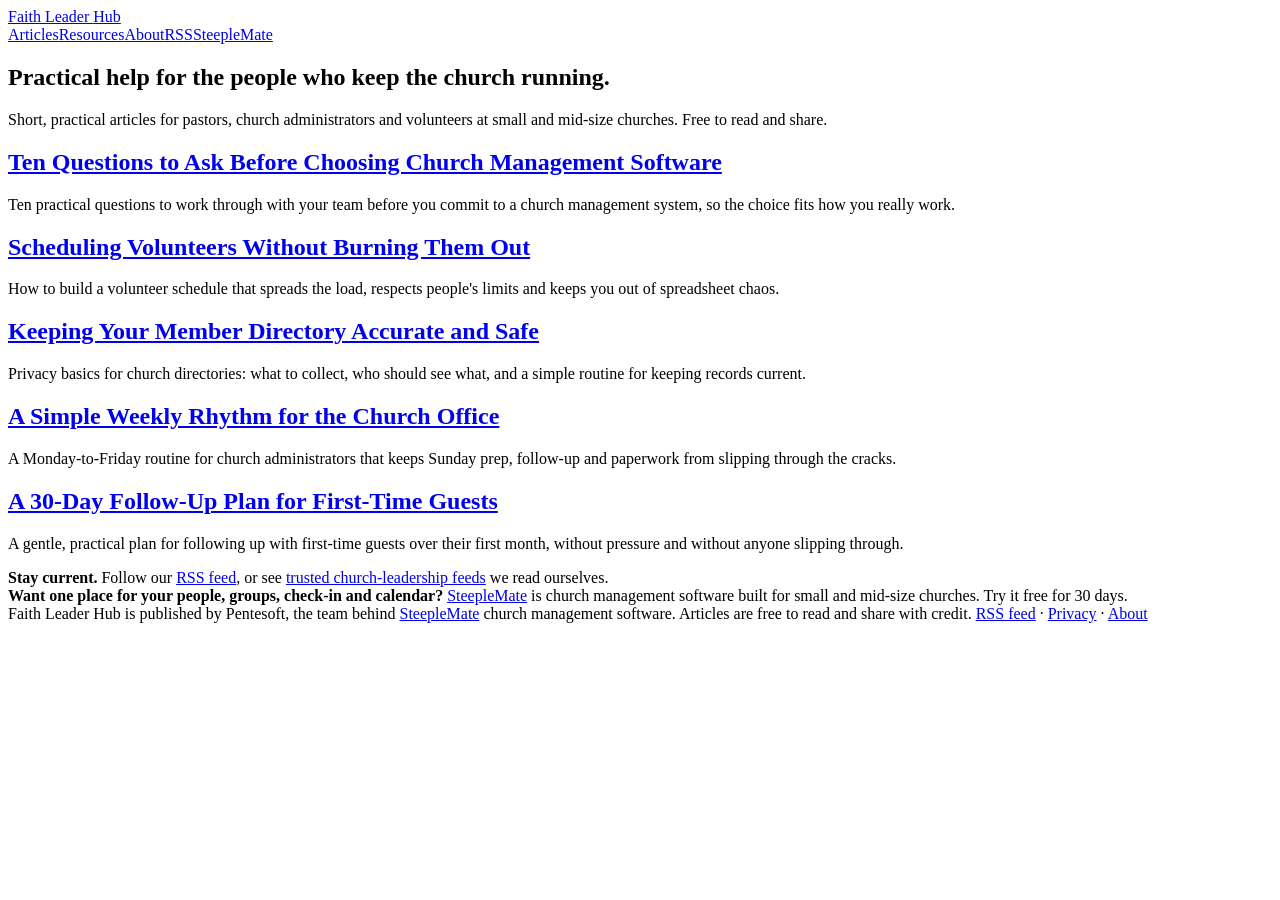
==== docs/index.html @ 1a3b2796 "Faith Leader Hub site: 5 articles, resources feeds, RSS, about, privacy; static build into docs/" ====
<!doctype html>
<html lang="en">
<head>
<meta charset="utf-8">
<meta name="viewport" content="width=device-width, initial-scale=1">
<title>Faith Leader Hub: Practical help for the people who keep the church running</title>
<meta name="description" content="Practical help for the people who keep the church running.">
<link rel="canonical" href="https://faithleaderhub.com/">
<link rel="alternate" type="application/rss+xml" title="Faith Leader Hub" href="/feed.xml">
<meta property="og:title" content="Faith Leader Hub: Practical help for the people who keep the church running"><meta property="og:description" content="Practical help for the people who keep the church running."><meta property="og:url" content="https://faithleaderhub.com/"><meta property="og:type" content="website">
<link rel="icon" href="/favicon.svg" type="image/svg+xml">
<link rel="stylesheet" href="/style.css">
</head>
<body><div class="wrap">
<header><a class="brand" href="/">Faith Leader <span>Hub</span></a>
<nav><a href="/">Articles</a><a href="/resources.html">Resources</a><a href="/about.html">About</a><a href="/feed.xml">RSS</a><a href="https://get.steeplemate.com/?utm_source=faithleaderhub&utm_medium=site">SteepleMate</a></nav></header>
<section class="hero"><h1>Practical help for the people who keep the church running.</h1><p>Short, practical articles for pastors, church administrators and volunteers at small and mid-size churches. Free to read and share.</p></section><div class="cards"><div class="card"><h2><a href="/articles/questions-before-choosing-church-management-software.html">Ten Questions to Ask Before Choosing Church Management Software</a></h2><p>Ten practical questions to work through with your team before you commit to a church management system, so the choice fits how you really work.</p></div><div class="card"><h2><a href="/articles/scheduling-volunteers-without-burnout.html">Scheduling Volunteers Without Burning Them Out</a></h2><p>How to build a volunteer schedule that spreads the load, respects people&#x27;s limits and keeps you out of spreadsheet chaos.</p></div><div class="card"><h2><a href="/articles/keeping-your-member-directory-accurate-and-safe.html">Keeping Your Member Directory Accurate and Safe</a></h2><p>Privacy basics for church directories: what to collect, who should see what, and a simple routine for keeping records current.</p></div><div class="card"><h2><a href="/articles/weekly-rhythm-for-the-church-office.html">A Simple Weekly Rhythm for the Church Office</a></h2><p>A Monday-to-Friday routine for church administrators that keeps Sunday prep, follow-up and paperwork from slipping through the cracks.</p></div><div class="card"><h2><a href="/articles/first-time-guest-30-day-follow-up-plan.html">A 30-Day Follow-Up Plan for First-Time Guests</a></h2><p>A gentle, practical plan for following up with first-time guests over their first month, without pressure and without anyone slipping through.</p></div></div><div class="callout"><strong>Stay current.</strong> Follow our <a href="/feed.xml">RSS feed</a>, or see <a href="/resources.html">trusted church-leadership feeds</a> we read ourselves.</div><div class="callout"><strong>Want one place for your people, groups, check-in and calendar?</strong> <a href="https://get.steeplemate.com/?utm_source=faithleaderhub&utm_medium=site">SteepleMate</a> is church management software built for small and mid-size churches. Try it free for 30 days.</div>
<footer>Faith Leader Hub is published by Pentesoft, the team behind <a href="https://get.steeplemate.com/?utm_source=faithleaderhub&utm_medium=site">SteepleMate</a> church management software.
Articles are free to read and share with credit. <a href="/feed.xml">RSS feed</a> · <a href="/privacy.html">Privacy</a> · <a href="/about.html">About</a></footer>
</div></body></html>
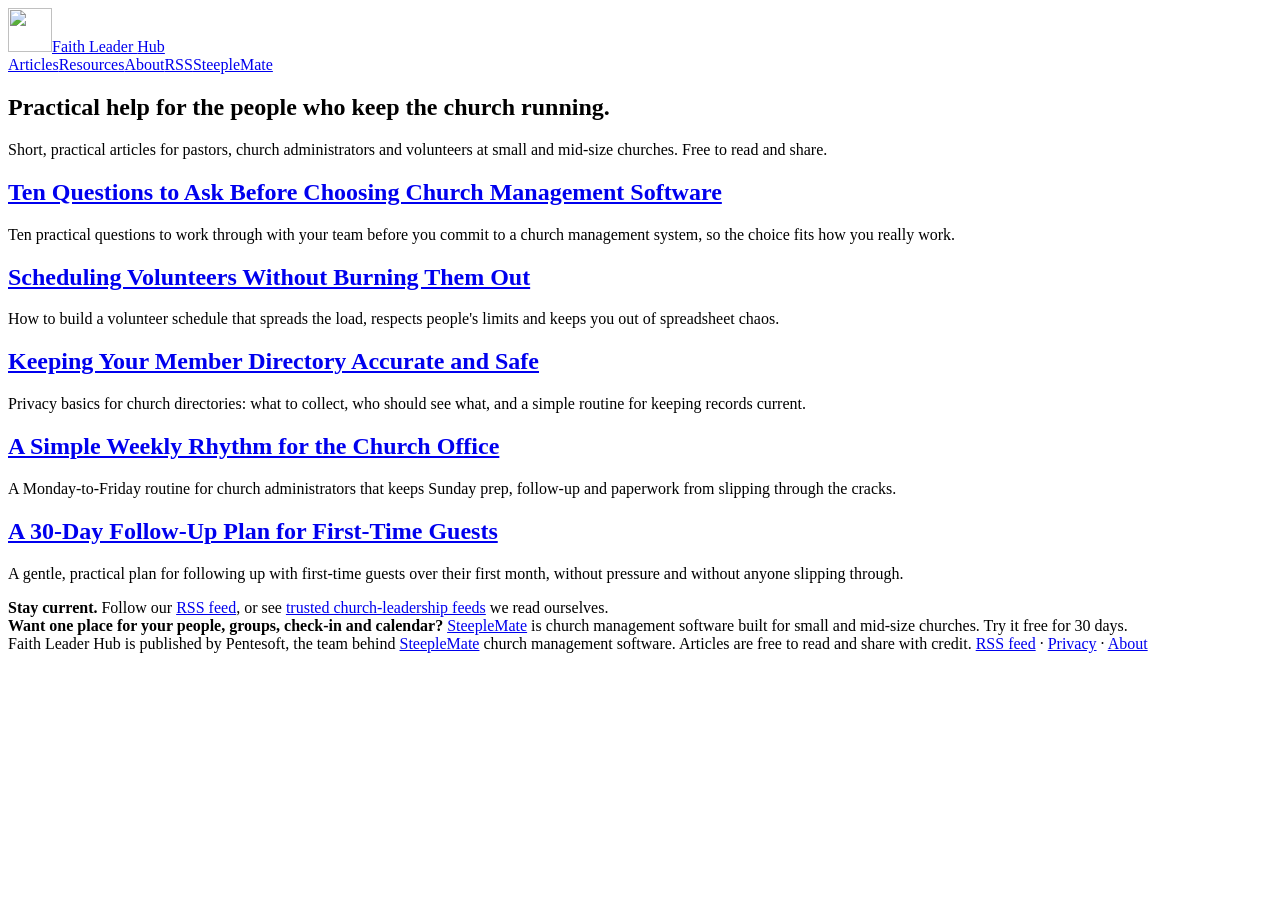
==== commit dfa8d16b: "Logo: house, cross and open-book icon in the header, favicon and touch icon; colors matched to the l" ====
--- a/docs/index.html
+++ b/docs/index.html
@@ -8,11 +8,11 @@
 <link rel="canonical" href="https://faithleaderhub.com/">
 <link rel="alternate" type="application/rss+xml" title="Faith Leader Hub" href="/feed.xml">
 <meta property="og:title" content="Faith Leader Hub: Practical help for the people who keep the church running"><meta property="og:description" content="Practical help for the people who keep the church running."><meta property="og:url" content="https://faithleaderhub.com/"><meta property="og:type" content="website">
-<link rel="icon" href="/favicon.svg" type="image/svg+xml">
+<link rel="icon" href="/favicon.png" type="image/png"><link rel="apple-touch-icon" href="/apple-touch-icon.png"><meta property="og:image" content="https://faithleaderhub.com/logo.png">
 <link rel="stylesheet" href="/style.css">
 </head>
 <body><div class="wrap">
-<header><a class="brand" href="/">Faith Leader <span>Hub</span></a>
+<header><a class="brand" href="/"><img src="/logo.png" alt="" width="44" height="44"><span>Faith Leader <span>Hub</span></span></a>
 <nav><a href="/">Articles</a><a href="/resources.html">Resources</a><a href="/about.html">About</a><a href="/feed.xml">RSS</a><a href="https://get.steeplemate.com/?utm_source=faithleaderhub&utm_medium=site">SteepleMate</a></nav></header>
 <section class="hero"><h1>Practical help for the people who keep the church running.</h1><p>Short, practical articles for pastors, church administrators and volunteers at small and mid-size churches. Free to read and share.</p></section><div class="cards"><div class="card"><h2><a href="/articles/questions-before-choosing-church-management-software.html">Ten Questions to Ask Before Choosing Church Management Software</a></h2><p>Ten practical questions to work through with your team before you commit to a church management system, so the choice fits how you really work.</p></div><div class="card"><h2><a href="/articles/scheduling-volunteers-without-burnout.html">Scheduling Volunteers Without Burning Them Out</a></h2><p>How to build a volunteer schedule that spreads the load, respects people&#x27;s limits and keeps you out of spreadsheet chaos.</p></div><div class="card"><h2><a href="/articles/keeping-your-member-directory-accurate-and-safe.html">Keeping Your Member Directory Accurate and Safe</a></h2><p>Privacy basics for church directories: what to collect, who should see what, and a simple routine for keeping records current.</p></div><div class="card"><h2><a href="/articles/weekly-rhythm-for-the-church-office.html">A Simple Weekly Rhythm for the Church Office</a></h2><p>A Monday-to-Friday routine for church administrators that keeps Sunday prep, follow-up and paperwork from slipping through the cracks.</p></div><div class="card"><h2><a href="/articles/first-time-guest-30-day-follow-up-plan.html">A 30-Day Follow-Up Plan for First-Time Guests</a></h2><p>A gentle, practical plan for following up with first-time guests over their first month, without pressure and without anyone slipping through.</p></div></div><div class="callout"><strong>Stay current.</strong> Follow our <a href="/feed.xml">RSS feed</a>, or see <a href="/resources.html">trusted church-leadership feeds</a> we read ourselves.</div><div class="callout"><strong>Want one place for your people, groups, check-in and calendar?</strong> <a href="https://get.steeplemate.com/?utm_source=faithleaderhub&utm_medium=site">SteepleMate</a> is church management software built for small and mid-size churches. Try it free for 30 days.</div>
 <footer>Faith Leader Hub is published by Pentesoft, the team behind <a href="https://get.steeplemate.com/?utm_source=faithleaderhub&utm_medium=site">SteepleMate</a> church management software.
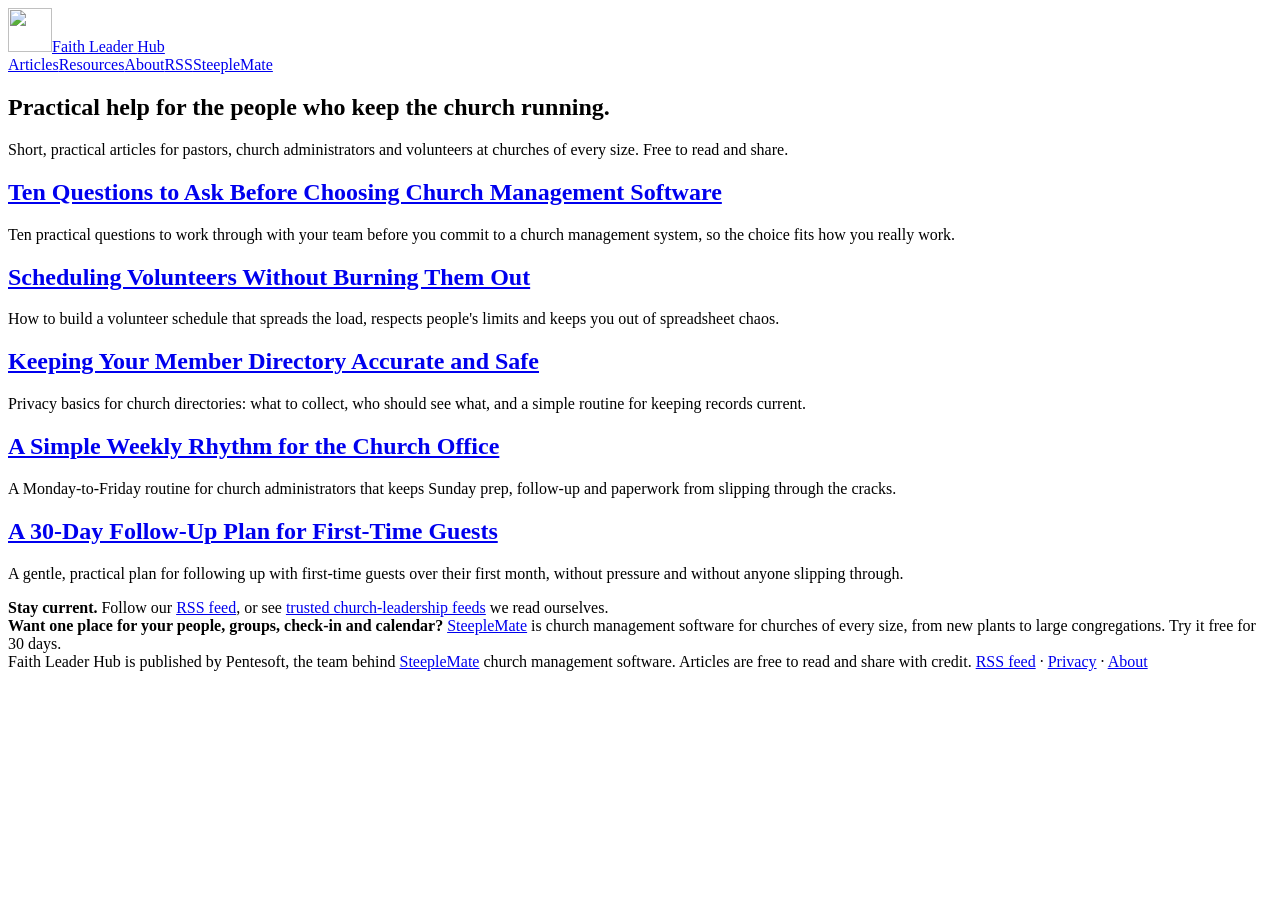
==== commit 5baa2d6f: "Positioning: SteepleMate serves churches of every size" ====
--- a/docs/index.html
+++ b/docs/index.html
@@ -14,7 +14,7 @@
 <body><div class="wrap">
 <header><a class="brand" href="/"><img src="/logo.png" alt="" width="44" height="44"><span>Faith Leader <span>Hub</span></span></a>
 <nav><a href="/">Articles</a><a href="/resources.html">Resources</a><a href="/about.html">About</a><a href="/feed.xml">RSS</a><a href="https://get.steeplemate.com/?utm_source=faithleaderhub&utm_medium=site">SteepleMate</a></nav></header>
-<section class="hero"><h1>Practical help for the people who keep the church running.</h1><p>Short, practical articles for pastors, church administrators and volunteers at small and mid-size churches. Free to read and share.</p></section><div class="cards"><div class="card"><h2><a href="/articles/questions-before-choosing-church-management-software.html">Ten Questions to Ask Before Choosing Church Management Software</a></h2><p>Ten practical questions to work through with your team before you commit to a church management system, so the choice fits how you really work.</p></div><div class="card"><h2><a href="/articles/scheduling-volunteers-without-burnout.html">Scheduling Volunteers Without Burning Them Out</a></h2><p>How to build a volunteer schedule that spreads the load, respects people&#x27;s limits and keeps you out of spreadsheet chaos.</p></div><div class="card"><h2><a href="/articles/keeping-your-member-directory-accurate-and-safe.html">Keeping Your Member Directory Accurate and Safe</a></h2><p>Privacy basics for church directories: what to collect, who should see what, and a simple routine for keeping records current.</p></div><div class="card"><h2><a href="/articles/weekly-rhythm-for-the-church-office.html">A Simple Weekly Rhythm for the Church Office</a></h2><p>A Monday-to-Friday routine for church administrators that keeps Sunday prep, follow-up and paperwork from slipping through the cracks.</p></div><div class="card"><h2><a href="/articles/first-time-guest-30-day-follow-up-plan.html">A 30-Day Follow-Up Plan for First-Time Guests</a></h2><p>A gentle, practical plan for following up with first-time guests over their first month, without pressure and without anyone slipping through.</p></div></div><div class="callout"><strong>Stay current.</strong> Follow our <a href="/feed.xml">RSS feed</a>, or see <a href="/resources.html">trusted church-leadership feeds</a> we read ourselves.</div><div class="callout"><strong>Want one place for your people, groups, check-in and calendar?</strong> <a href="https://get.steeplemate.com/?utm_source=faithleaderhub&utm_medium=site">SteepleMate</a> is church management software built for small and mid-size churches. Try it free for 30 days.</div>
+<section class="hero"><h1>Practical help for the people who keep the church running.</h1><p>Short, practical articles for pastors, church administrators and volunteers at churches of every size. Free to read and share.</p></section><div class="cards"><div class="card"><h2><a href="/articles/questions-before-choosing-church-management-software.html">Ten Questions to Ask Before Choosing Church Management Software</a></h2><p>Ten practical questions to work through with your team before you commit to a church management system, so the choice fits how you really work.</p></div><div class="card"><h2><a href="/articles/scheduling-volunteers-without-burnout.html">Scheduling Volunteers Without Burning Them Out</a></h2><p>How to build a volunteer schedule that spreads the load, respects people&#x27;s limits and keeps you out of spreadsheet chaos.</p></div><div class="card"><h2><a href="/articles/keeping-your-member-directory-accurate-and-safe.html">Keeping Your Member Directory Accurate and Safe</a></h2><p>Privacy basics for church directories: what to collect, who should see what, and a simple routine for keeping records current.</p></div><div class="card"><h2><a href="/articles/weekly-rhythm-for-the-church-office.html">A Simple Weekly Rhythm for the Church Office</a></h2><p>A Monday-to-Friday routine for church administrators that keeps Sunday prep, follow-up and paperwork from slipping through the cracks.</p></div><div class="card"><h2><a href="/articles/first-time-guest-30-day-follow-up-plan.html">A 30-Day Follow-Up Plan for First-Time Guests</a></h2><p>A gentle, practical plan for following up with first-time guests over their first month, without pressure and without anyone slipping through.</p></div></div><div class="callout"><strong>Stay current.</strong> Follow our <a href="/feed.xml">RSS feed</a>, or see <a href="/resources.html">trusted church-leadership feeds</a> we read ourselves.</div><div class="callout"><strong>Want one place for your people, groups, check-in and calendar?</strong> <a href="https://get.steeplemate.com/?utm_source=faithleaderhub&utm_medium=site">SteepleMate</a> is church management software for churches of every size, from new plants to large congregations. Try it free for 30 days.</div>
 <footer>Faith Leader Hub is published by Pentesoft, the team behind <a href="https://get.steeplemate.com/?utm_source=faithleaderhub&utm_medium=site">SteepleMate</a> church management software.
 Articles are free to read and share with credit. <a href="/feed.xml">RSS feed</a> · <a href="/privacy.html">Privacy</a> · <a href="/about.html">About</a></footer>
 </div></body></html>
